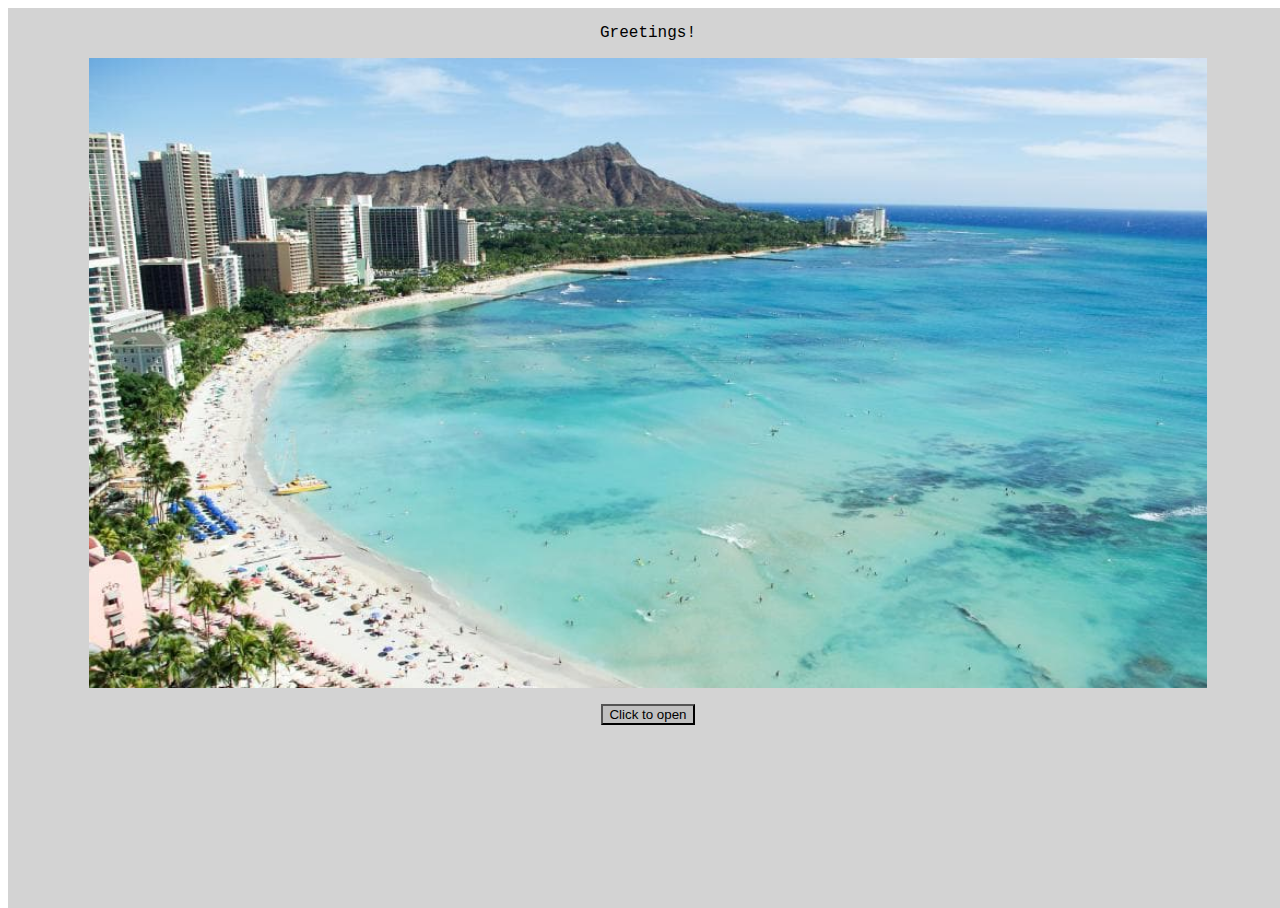
==== Day1/Postcard/index.html @ 1462f03c "Add files via upload" ====
<html>
  <head>
    <link rel="stylesheet" href="style.css">
    <script src="script.js"></script>
    <script src="prefixfree.js"></script>
  </head>
  <body>
  
    <div id="outside">
    
      <p id="outside-title">
        Greetings!
      </p>

      <img id="outside-pic" src="1.jpg">

      <p>
        <button onclick="open_card()">Click to open</button>
      </p>

    </div>
  
    <div id="inside">
    
      <p id="inside-title">
        From Hawaii!
      </p>
      
      <img id="inside-pic" src="2.jpg">
      
      <p id="message">
        Your message here!
      </p>

      <p>
        <button onclick="close_card()">Click to close</button>
      </p>
      
    </div>
    
  </body>
  
</html>
---- Day1/Postcard/style.css ----
#outside {
  z-index: 1;
  position: absolute;
  background-color: lightgray;
  width: 100%;
  height: 100%;
  text-align: center;
  transition: 1s;
  transform-origin: 0;
}

.open-card {
  transform: rotateY(90deg);
}

#outside-title {
  color: black;
  font-family: Courier;
  font-size: 12pt;
  text-align: center;
}

#outside-pic {
  height: 70%;

}

#outside-help {
  color: black;
  font-family: Courier;
  font-size: 12pt;
  text-align: center;
  padding: 20px;
}

#inside {
  z-index: 0;
  position: absolute;
  background-color: white;
  width: 100%;
  height: 100%;
  text-align: center;
}

#inside-title {
  color: black;
  font-family: Courier;
  font-size: 12pt;
  text-align: center;
}

#inside-pic {
  height: 70%;

}

#message {
  color: black;
  font-family: Courier;
  font-size: 12pt;
  text-align: center;
}

button {
  background: silver;
}
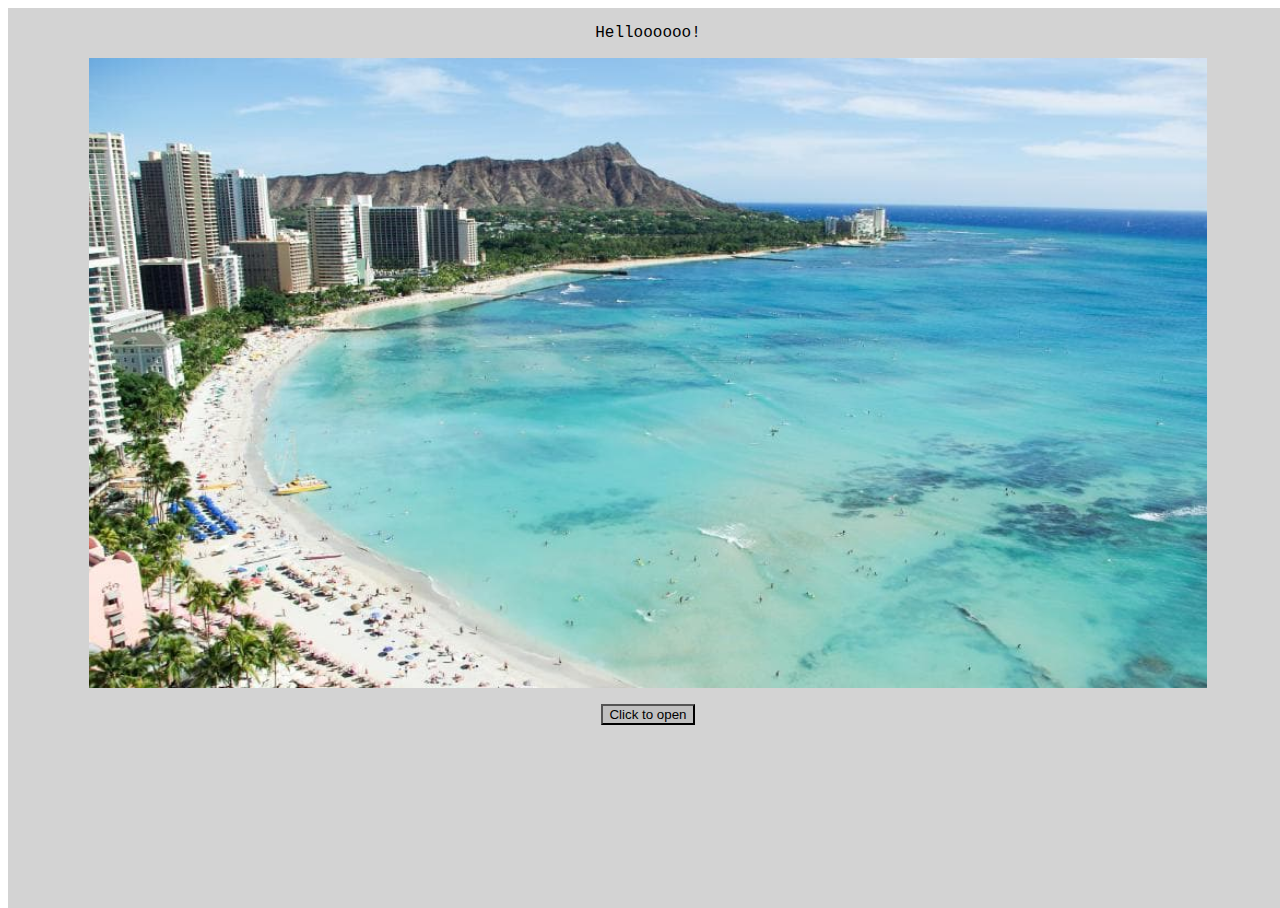
==== commit 53908778: "Add files via upload" ====
--- a/Day1/Postcard/index.html
+++ b/Day1/Postcard/index.html
@@ -9,7 +9,7 @@
     <div id="outside">
     
       <p id="outside-title">
-        Greetings!
+        Helloooooo!
       </p>
 
       <img id="outside-pic" src="1.jpg">
